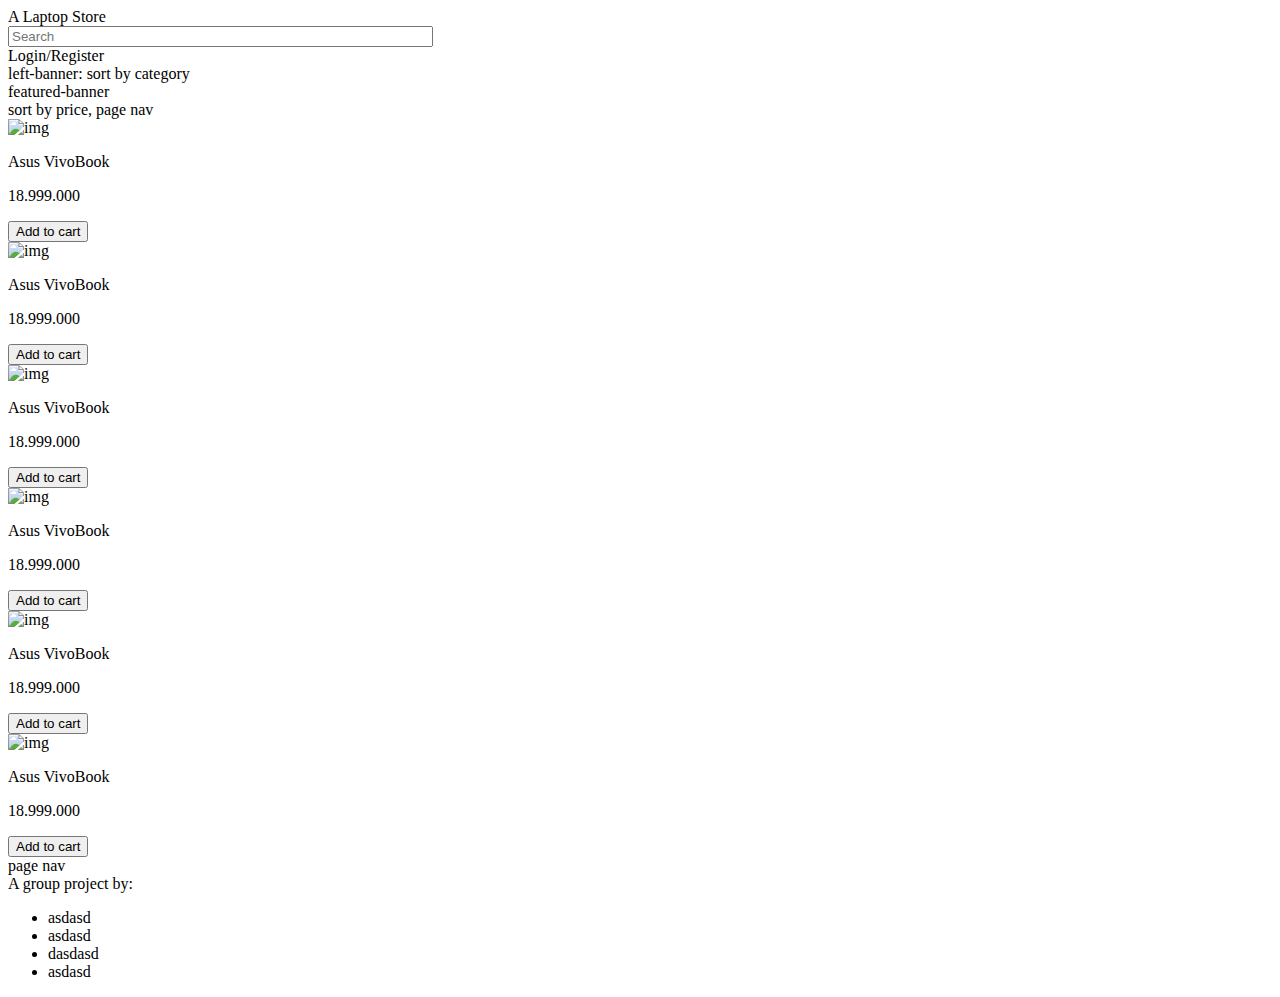
==== index.html @ 12aa13f1 "p-wip" ====
<html lang="en">
  <head>
    <meta charset="UTF-8" />
    <meta name="viewport" content="width=device-width, initial-scale=1.0" />
    <title>Project</title>
    <link rel="stylesheet" href="./CSS/mockup.css" />
    <link
      rel="stylesheet"
      href="https://use.fontawesome.com/releases/v5.15.1/css/all.css"
      integrity="sha384-vp86vTRFVJgpjF9jiIGPEEqYqlDwgyBgEF109VFjmqGmIY/Y4HV4d3Gp2irVfcrp"
      crossorigin="anonymous"
    />
    
  </head>
  <body>
    <div id="main-container">
      <header id="header">
        <div id="logo">
          <i class="fas fa-laptop-house"></i>
          <span id="store-name">A Laptop Store</span>
        </div>
        <div id="search">
          <input type="text" placeholder="Search" size="50" />
          <i class="fas fa-search"></i>
        </div>
        <div id="login-register">
          <div onclick="showLoginPage()">
            <span>Login</span><span>/</span><span>Register</span>
          </div>
        </div>
        <div><i class="fas fa-shopping-cart" onclick="showCart()"></i></div>
      </header>
      <section id="main-page">
        <div id="content-container">
          <div id="left-banner">left-banner: sort by category</div>
          <div id="products">
            <div id="featured-banner">featured-banner</div>
            <div id="product-list">
              <div id="product-list-top">sort by price, page nav</div>
              <div id="product-list-main">
                <div class="product-container">product</div>
                <div class="product-container">product</div>
                <div class="product-container">product</div>
                <div class="product-container">product</div>
                <div class="product-container">product</div>
                <div class="product-container">product</div>
                <div class="product-container">product</div>
                <div class="product-container">product</div>
              </div>
              <div id="product-list-bottom">page nav</div>
            </div>
          </div>
        </div>
        <div id="login-page" style="display: none">
          <div>
            <div><input id="login-id" type="text" placeholder="ID" /></div>
            <div>
              <input id="login-pw" type="password" placeholder="Password" />
            </div>
            <button id="login-btn">Login</button>
          </div>
          <div>
            <div><input id="reg-id" type="text" placeholder="New ID" /></div>
            <div>
              <input id="reg-pw" type="password" placeholder="New Password" />
            </div>
            <button id="reg-btn">Register</button>
          </div>
        </div>
        <div id="cart-page" style="display: none">
          <div>
            Cart
            <ul id="cart"></ul>
          </div>
          <div id="cart-total">Total:</div>
        </div>
        <div id="user-profile"></div>
        <div id="inventory-mngmt"></div>
      </section>
      <footer id="footer">
        <div id="footer-inner">
          A group project by:
          <ul>
            <li>asdasd</li>
            <li>asdasd</li>
            <li>dasdasd</li>
            <li>asdasd</li>
          </ul>
        </div>
      </footer>
    </div>
    <script src="./JS/data.js"></script>
    <script src="./JS/index.js"></script>
    <script src="./JS/render.js"></script>
  </body>
</html>
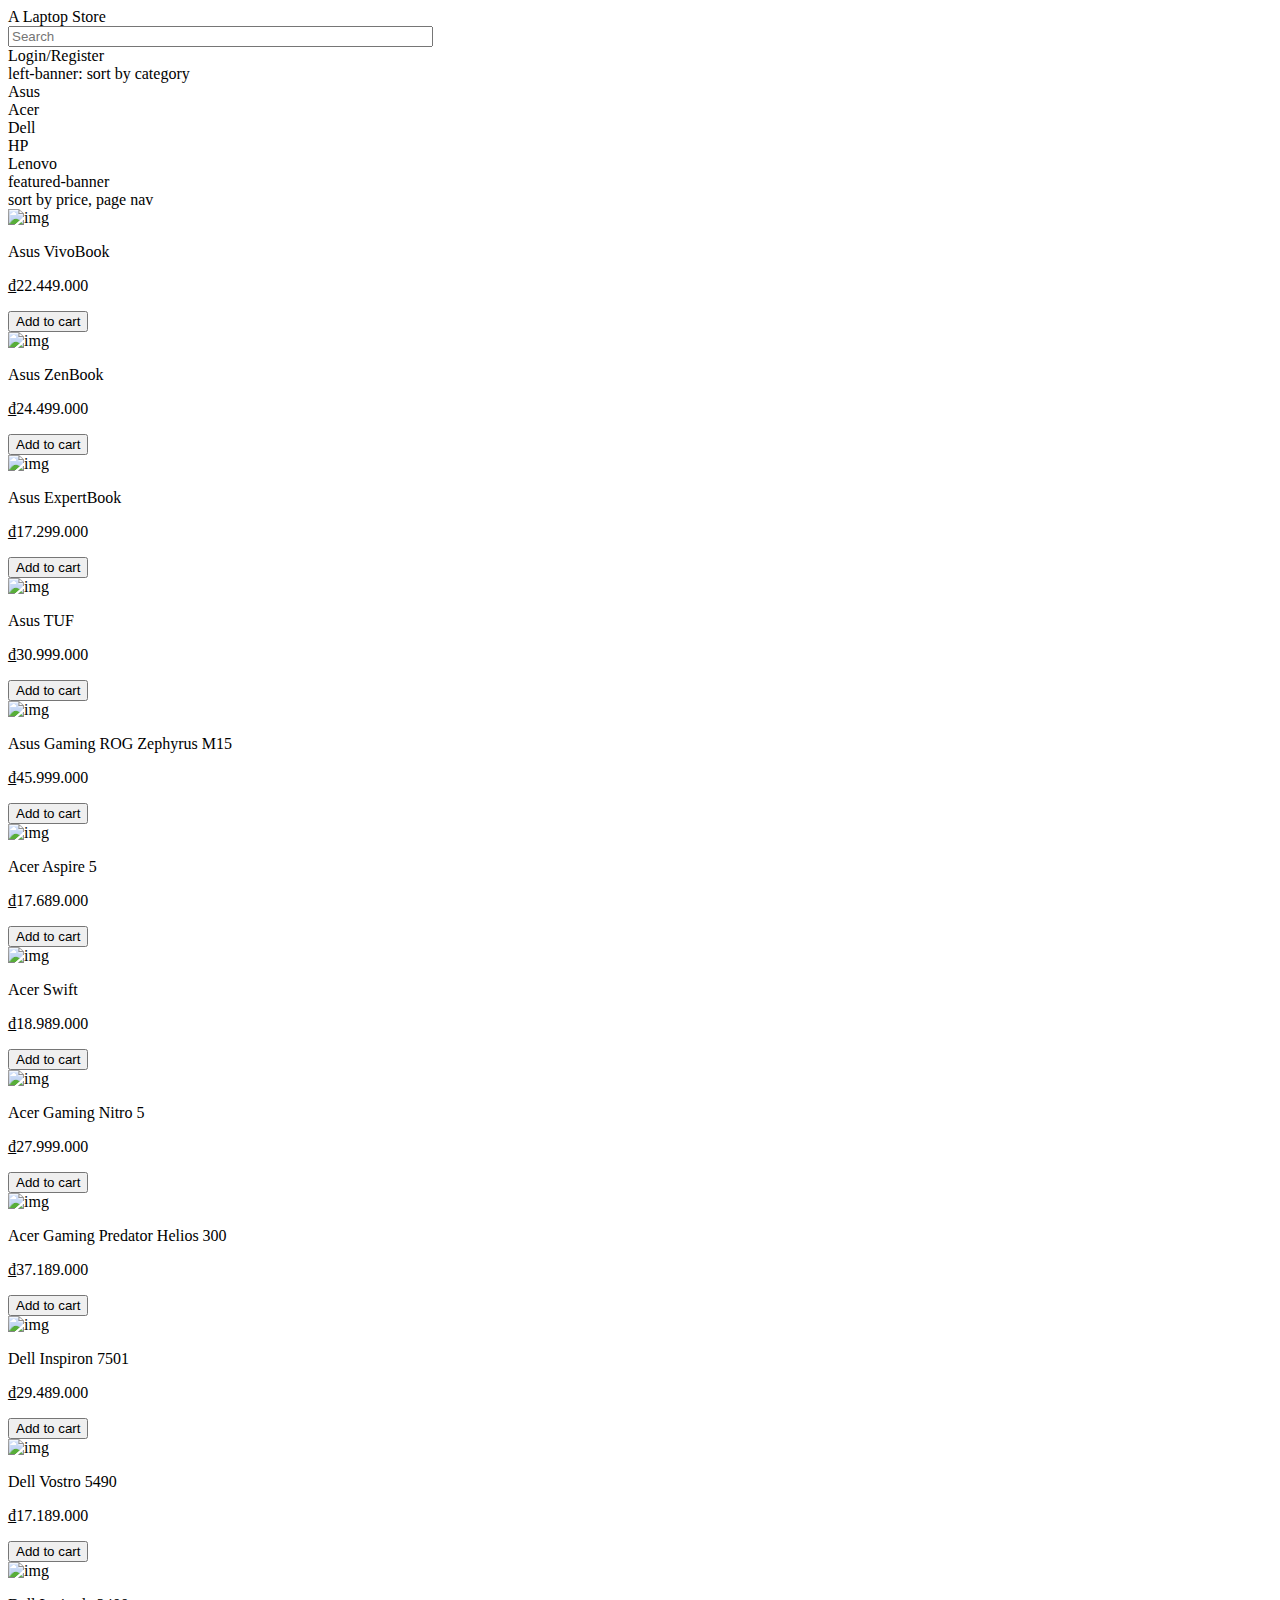
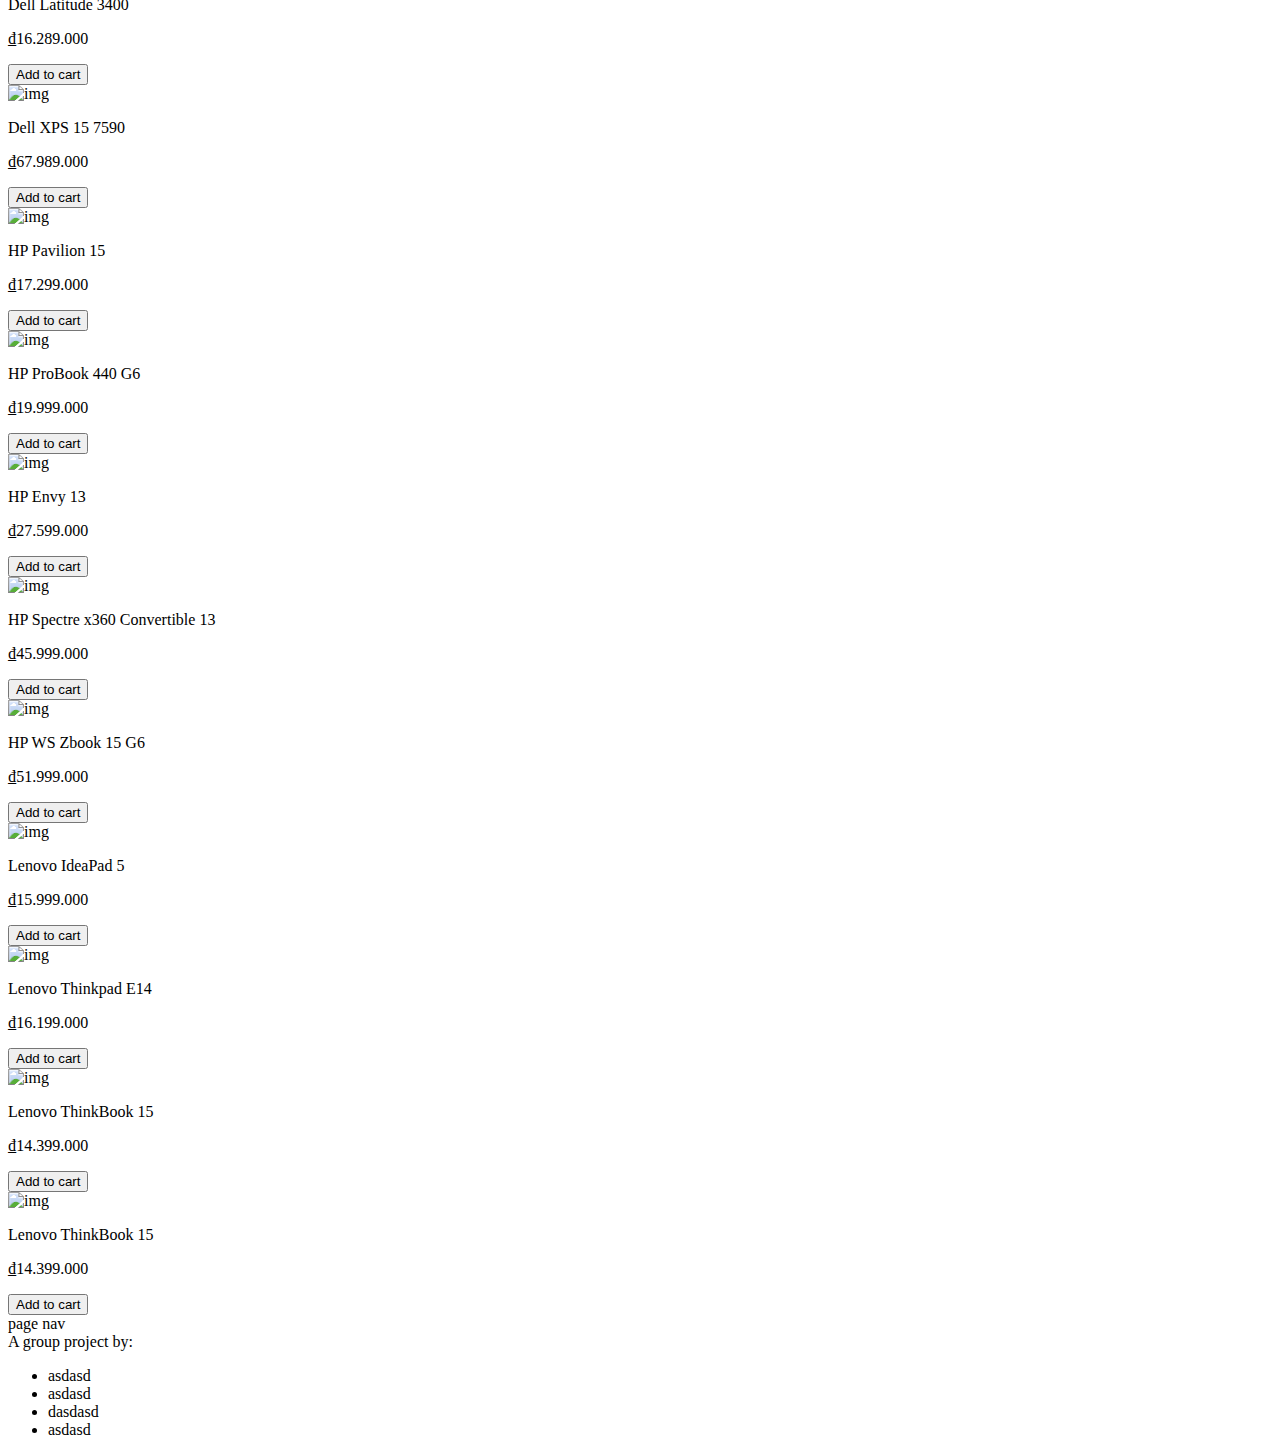
==== commit 3ccb50b9: "update" ====
--- a/index.html
+++ b/index.html
@@ -10,14 +10,13 @@
       integrity="sha384-vp86vTRFVJgpjF9jiIGPEEqYqlDwgyBgEF109VFjmqGmIY/Y4HV4d3Gp2irVfcrp"
       crossorigin="anonymous"
     />
-    
   </head>
   <body>
     <div id="main-container">
       <header id="header">
         <div id="logo">
           <i class="fas fa-laptop-house"></i>
-          <span id="store-name">A Laptop Store</span>
+          <span id="store-name" onclick="showMainPage()">A Laptop Store</span>
         </div>
         <div id="search">
           <input type="text" placeholder="Search" size="50" />
@@ -32,7 +31,13 @@
       </header>
       <section id="main-page">
         <div id="content-container">
-          <div id="left-banner">left-banner: sort by category</div>
+          <div id="left-banner">left-banner: sort by category
+            <div class="product-brand" name="Asus">Asus</div>
+            <div class="product-brand" name="Acer">Acer</div>
+            <div class="product-brand" name="Dell">Dell</div>
+            <div class="product-brand" name="HP">HP</div>
+            <div class="product-brand" name="Lenovo">Lenovo</div>
+          </div>
           <div id="products">
             <div id="featured-banner">featured-banner</div>
             <div id="product-list">
@@ -52,14 +57,14 @@
           </div>
         </div>
         <div id="login-page" style="display: none">
-          <div>
+          <div> Login
             <div><input id="login-id" type="text" placeholder="ID" /></div>
             <div>
               <input id="login-pw" type="password" placeholder="Password" />
             </div>
             <button id="login-btn">Login</button>
           </div>
-          <div>
+          <div> Register
             <div><input id="reg-id" type="text" placeholder="New ID" /></div>
             <div>
               <input id="reg-pw" type="password" placeholder="New Password" />
@@ -90,7 +95,7 @@
       </footer>
     </div>
     <script src="./JS/data.js"></script>
+    <script src="./JS/render.js"></script>
     <script src="./JS/index.js"></script>
-    <script src="./JS/render.js"></script>
-  </body>
+      </body>
 </html>
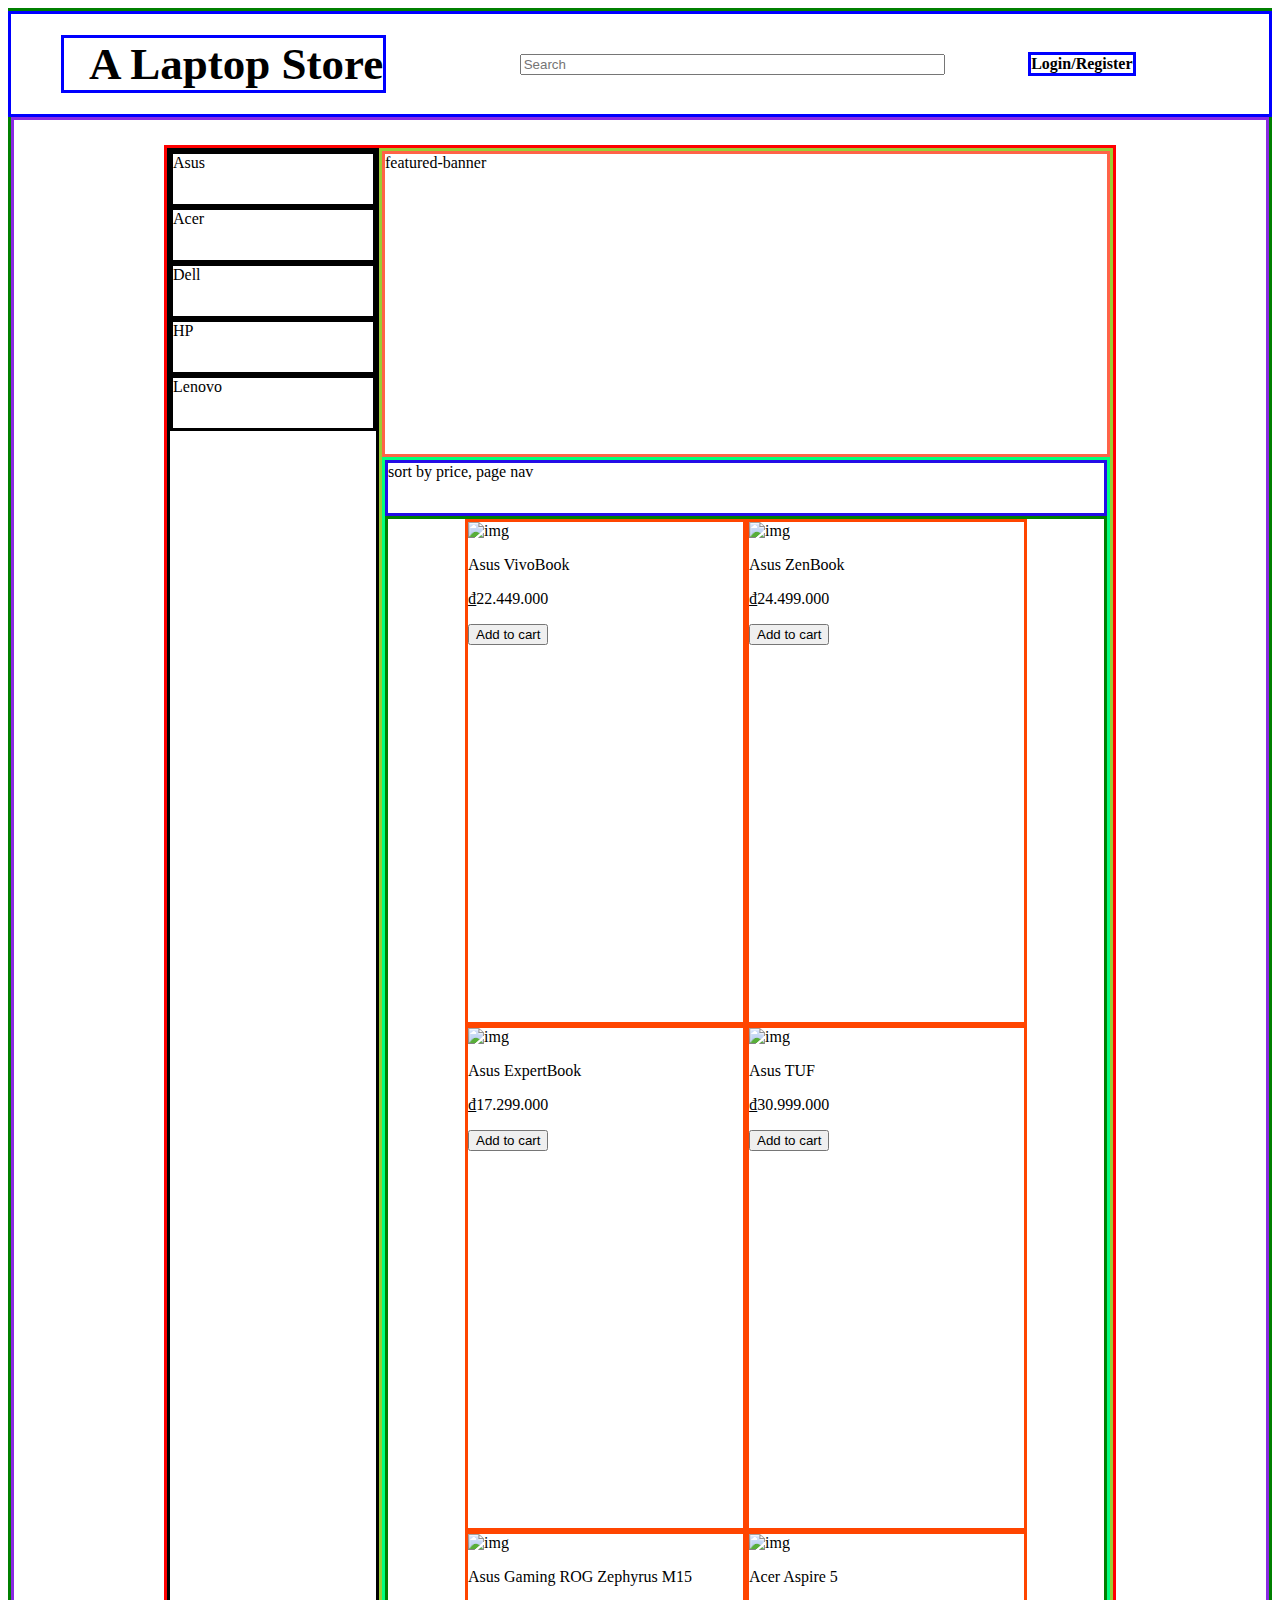
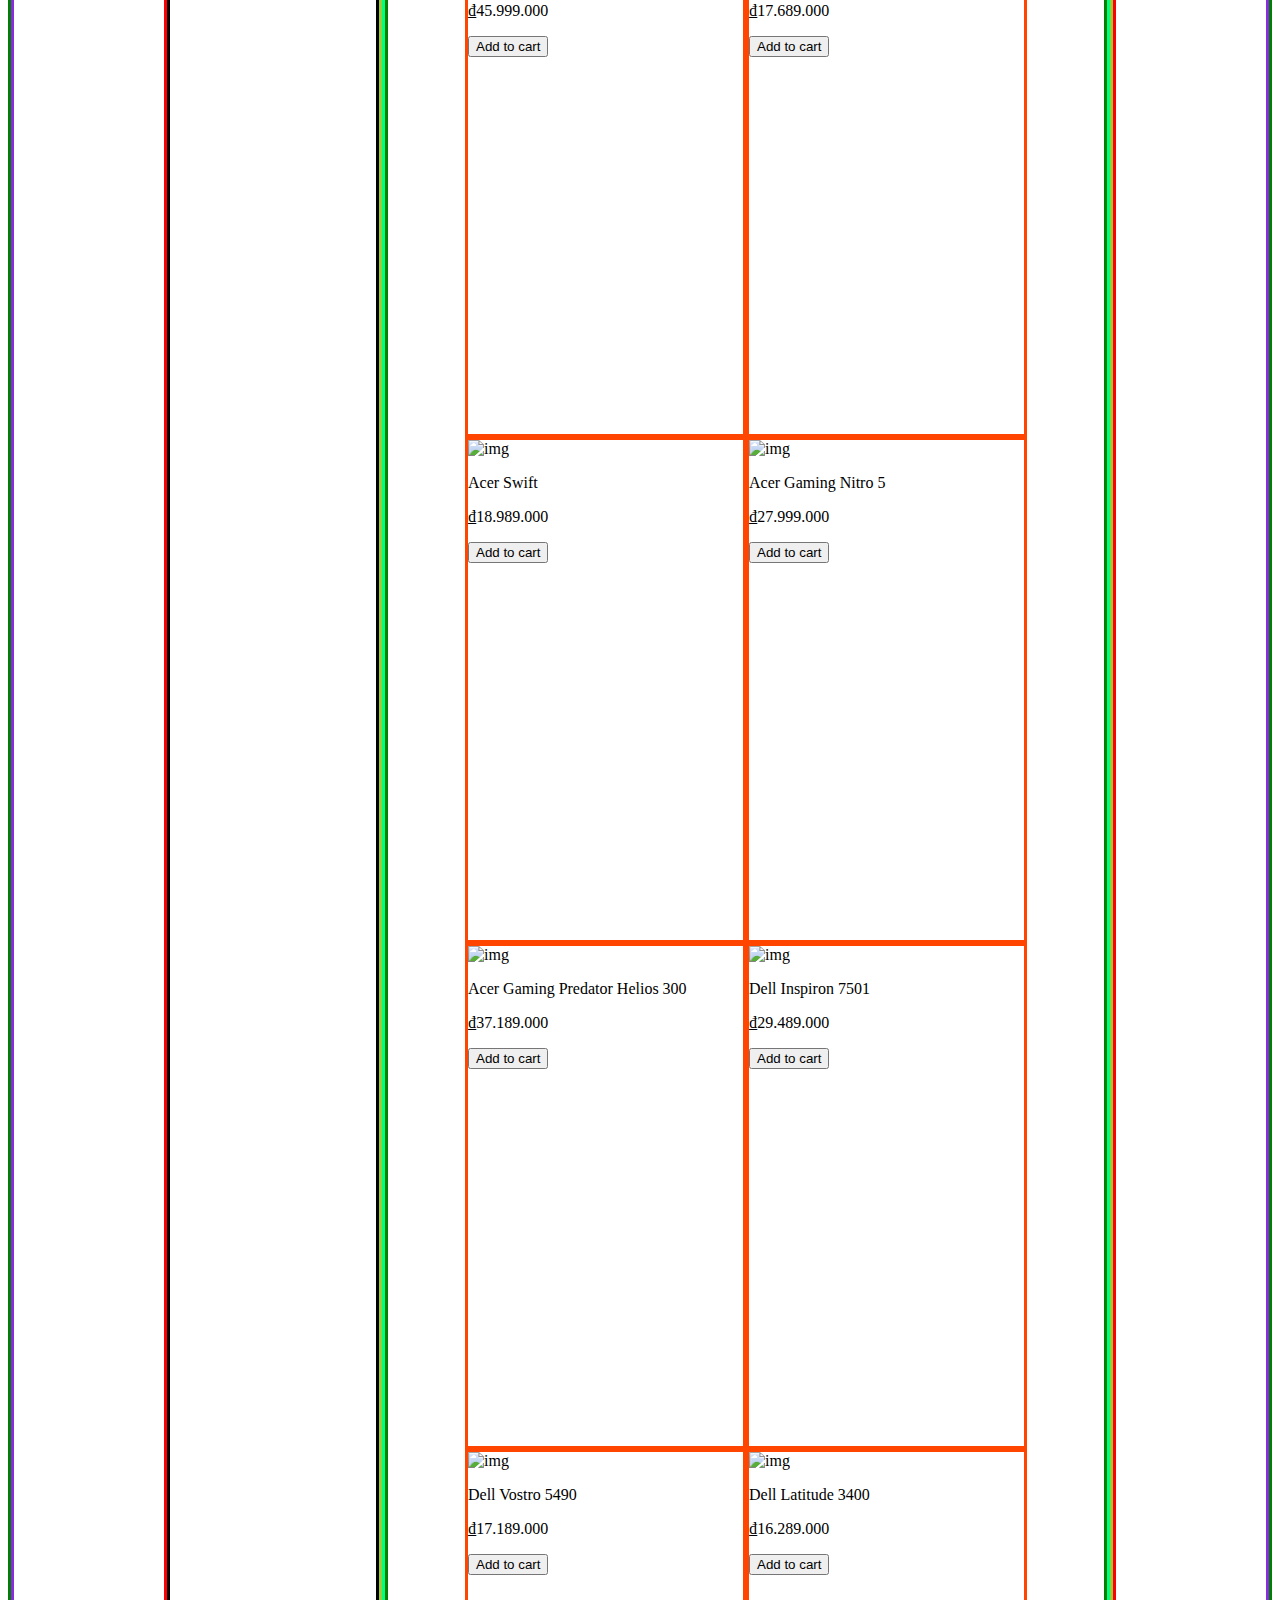
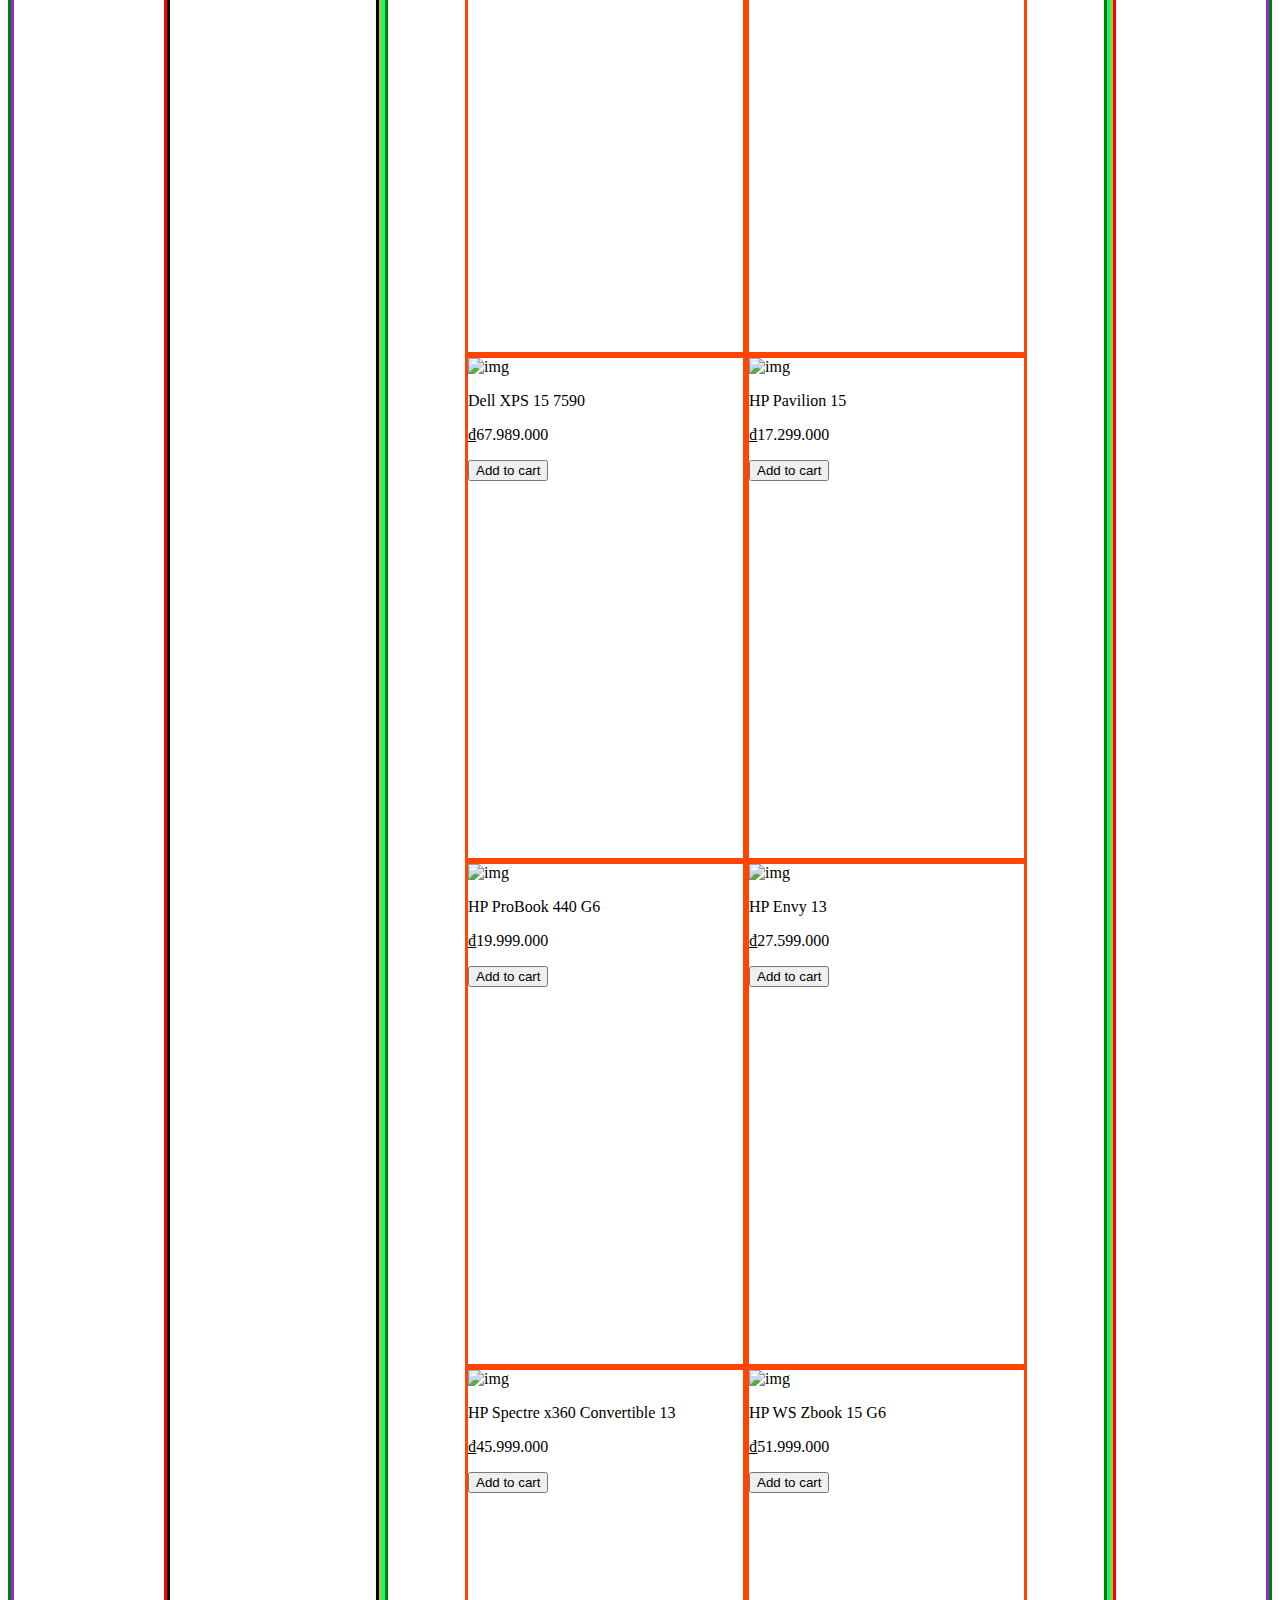
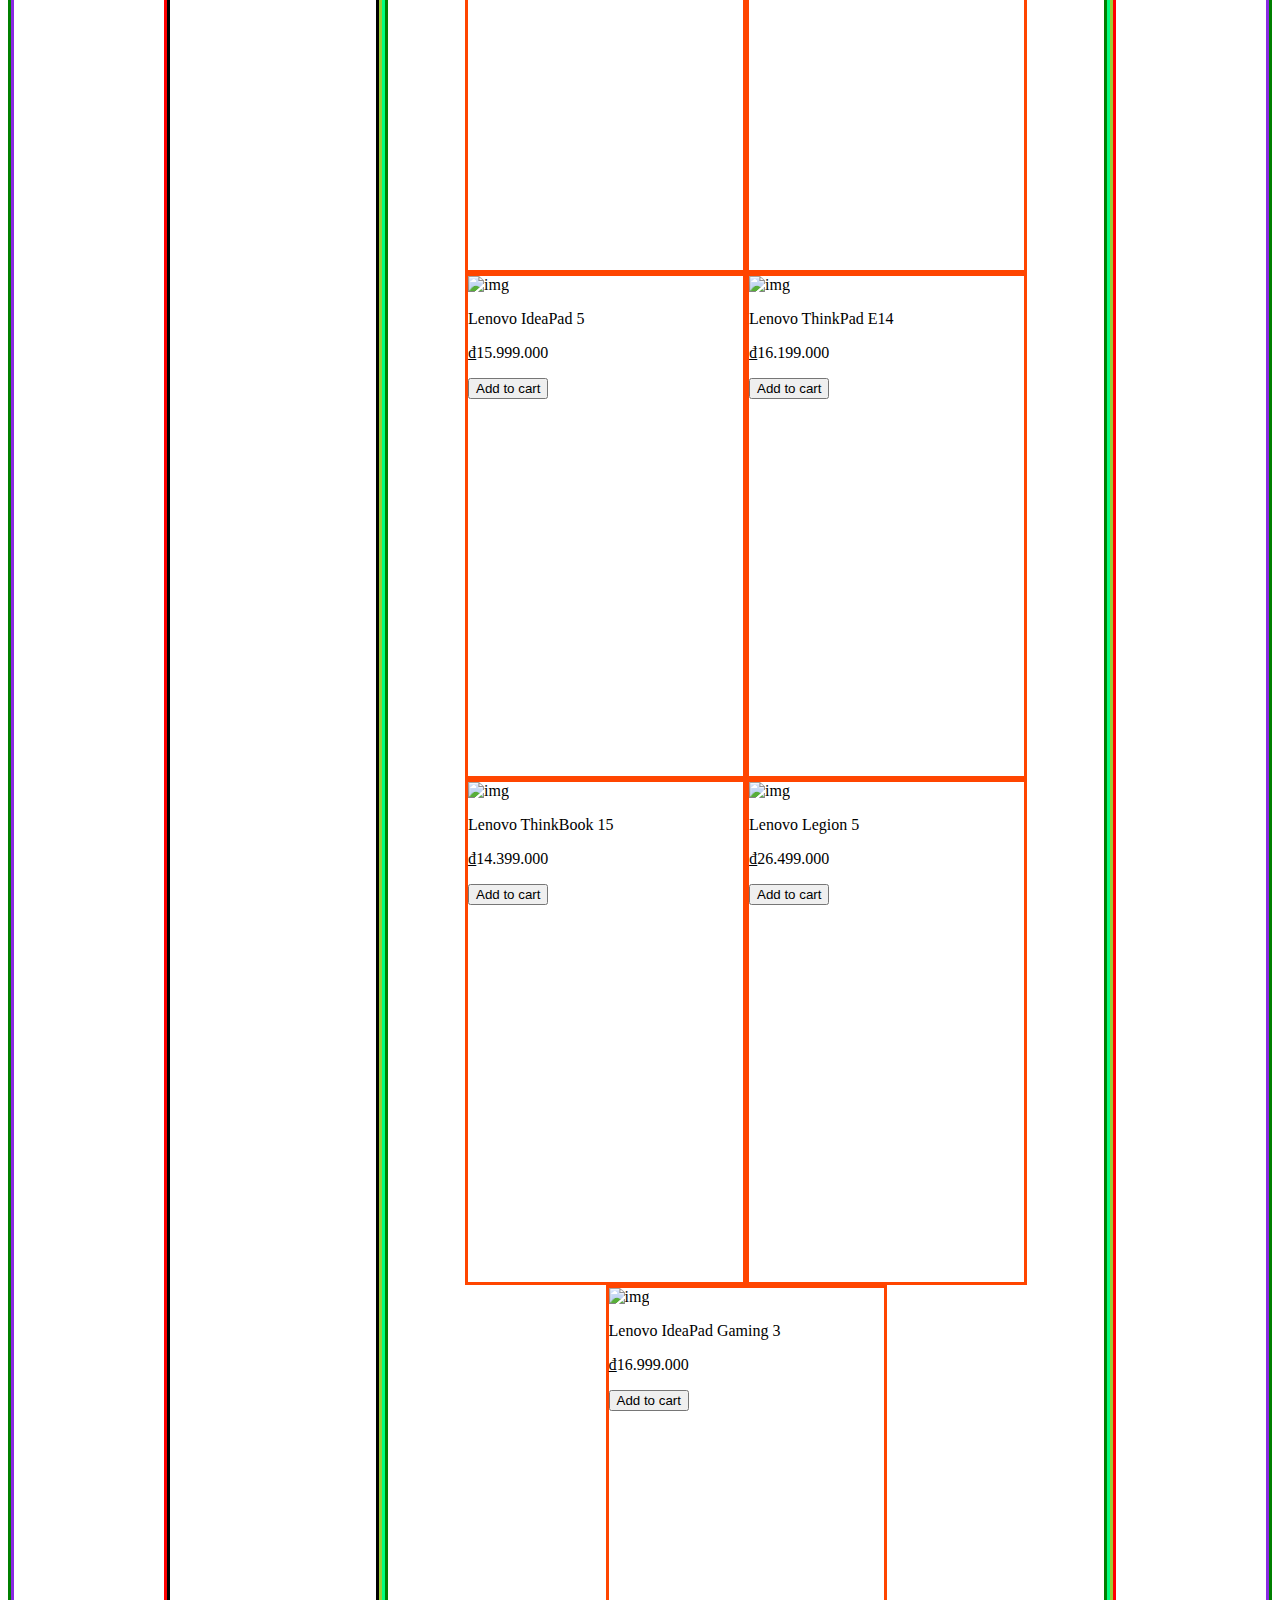
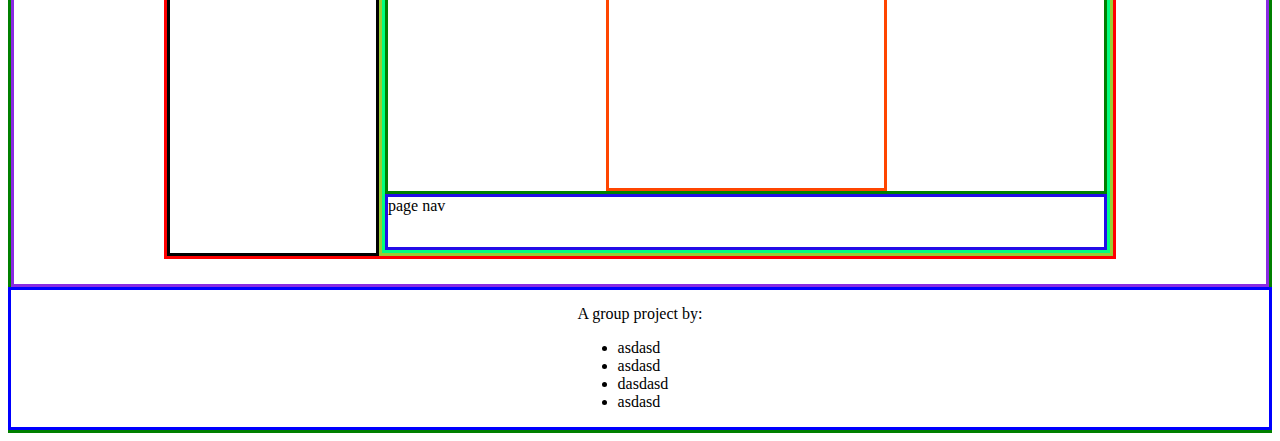
==== commit 4494de69: "p-wip" ====
--- a/index.html
+++ b/index.html
@@ -31,7 +31,7 @@
       </header>
       <section id="main-page">
         <div id="content-container">
-          <div id="left-banner">left-banner: sort by category
+          <div id="left-banner">
             <div class="product-brand" name="Asus">Asus</div>
             <div class="product-brand" name="Acer">Acer</div>
             <div class="product-brand" name="Dell">Dell</div>
@@ -57,14 +57,16 @@
           </div>
         </div>
         <div id="login-page" style="display: none">
-          <div> Login
+          <div>
+            Login
             <div><input id="login-id" type="text" placeholder="ID" /></div>
             <div>
               <input id="login-pw" type="password" placeholder="Password" />
             </div>
             <button id="login-btn">Login</button>
           </div>
-          <div> Register
+          <div>
+            Register
             <div><input id="reg-id" type="text" placeholder="New ID" /></div>
             <div>
               <input id="reg-pw" type="password" placeholder="New Password" />
@@ -79,7 +81,50 @@
           </div>
           <div id="cart-total">Total:</div>
         </div>
-        <div id="user-profile"></div>
+        <div id="user-profile" style="display: none">
+          <div id="user-profile-inner">
+            <div style="margin-bottom: 15px">Info</div>
+            <div>
+              <span class="user-profile-div">Name: </span
+              ><span class="user-info-div">(not set)</span>
+            </div>
+            <div>
+              <span class="user-profile-div">DoB: </span
+              ><span class="user-info-div">(not set)</span>
+            </div>
+            <div>
+              <span class="user-profile-div">Address: </span
+              ><span class="user-info-div">(not set)</span>
+            </div>
+            <div id="change-btn-div">
+              <button class="user-profile-btn" onclick="changeUserInfo()">
+                Change
+              </button>
+            </div>
+          </div>
+          <div id="password-change-inner">
+            <div style="margin-bottom: 15px">Change password</div>
+            <span class="password-change-div">Current password: </span>
+            <input
+              id="current-password-input"
+              class="password-input"
+              type="password"
+            />
+            <span class="password-change-div">New password: </span>
+            <input
+              id="new-password-input"
+              class="password-input"
+              type="password"
+            />
+            <button
+              id="save-password-btn"
+              class="user-profile-btn"
+              onclick="changePassword()"
+            >
+              Save
+            </button>
+          </div>
+        </div>
         <div id="inventory-mngmt"></div>
       </section>
       <footer id="footer">
@@ -97,5 +142,5 @@
     <script src="./JS/data.js"></script>
     <script src="./JS/render.js"></script>
     <script src="./JS/index.js"></script>
-      </body>
+  </body>
 </html>
--- a/CSS/mockup.css
+++ b/CSS/mockup.css
@@ -0,0 +1,167 @@
+#main-container {
+  display: flex;
+  flex-direction: column;
+  border: solid green;
+  align-items: center;
+}
+
+#header {
+  display: flex;
+  width: 100%;
+  height: 100px;
+  border: solid blue;
+  justify-content: space-between;
+  align-items: center;
+}
+
+#logo {
+  display: flex;
+  border: solid blue;
+  margin-left: 50px;
+  align-items: center;
+  justify-content: center;
+}
+
+.fa-laptop-house {
+  font-size: 50px;
+}
+
+.fa-shopping-cart {
+  font-size: 25px;
+  margin-right: 50px;
+
+}
+
+#store-name {
+  font-size: 45px;
+  font-weight: bold;
+  margin-left: 25px;
+}
+
+#search {
+  align-self: center;
+  margin-left: 50px;
+}
+
+#login-register {
+  display: flex;
+  border: solid blue;
+
+  align-items: center;
+  font-weight: bold;
+}
+
+#footer {
+  display: flex;
+  width: 100%;
+  border: solid blue;
+  justify-content: center;
+}
+
+#footer-inner {
+  display: flex;
+  flex-direction: column;
+  margin-top: 15px;
+}
+#main-page {
+  display: flex;
+  border: blueviolet solid;
+}
+
+#content-container {
+  display: flex;
+  border: red solid;
+  margin: 25px 150px;
+  justify-content: center;
+}
+
+#left-banner {
+  display: flex;
+  flex-direction: column;
+  border: solid black;
+}
+
+#products {
+  flex-direction: column;
+  border: yellowgreen solid;
+}
+
+#featured-banner {
+  height: 300px; /* temp */
+  align-self: center;
+  border: tomato solid;
+}
+
+#product-list {
+  display: flex;
+  flex-direction: column;
+  max-width: 1200px;
+  align-self: center;
+  border: springgreen solid;
+}
+
+#product-list-top,
+#product-list-bottom {
+  border: rgb(35, 13, 231) solid;
+  height: 50px;
+}
+
+#product-list-main {
+  display: flex;
+  flex-wrap: wrap;
+  border: solid green;
+  justify-content: center;
+}
+
+.product-container {
+  min-width: 275px;
+  height: 500px;
+  border: solid orangered;
+}
+
+#login-page {
+  display: flex;
+  height: 500px;
+  min-width: 500px;
+  align-items: center;
+  justify-content: space-between;
+}
+
+#cart-page {
+  display: flex;
+  flex-direction: column;
+}
+
+.product-brand {
+  border: black solid;
+  height: 50px;
+  width: 200px;
+}
+
+#user-profile {
+  display: flex;
+  height: 500px;
+  min-width: 500px;
+  align-items: center;
+  justify-content: space-between;
+}
+
+.user-profile-div {
+  display: inline-block;
+  width: 75px;
+}
+
+.password-change-div {
+  display: inline-block;
+  width: 120px;
+}
+
+#user-profile-inner, #password-change-inner {
+  width: 300px;
+  height: 200px;
+  padding-top: 50px;
+}
+
+.user-profile-btn {
+  margin-top: 10px;
+}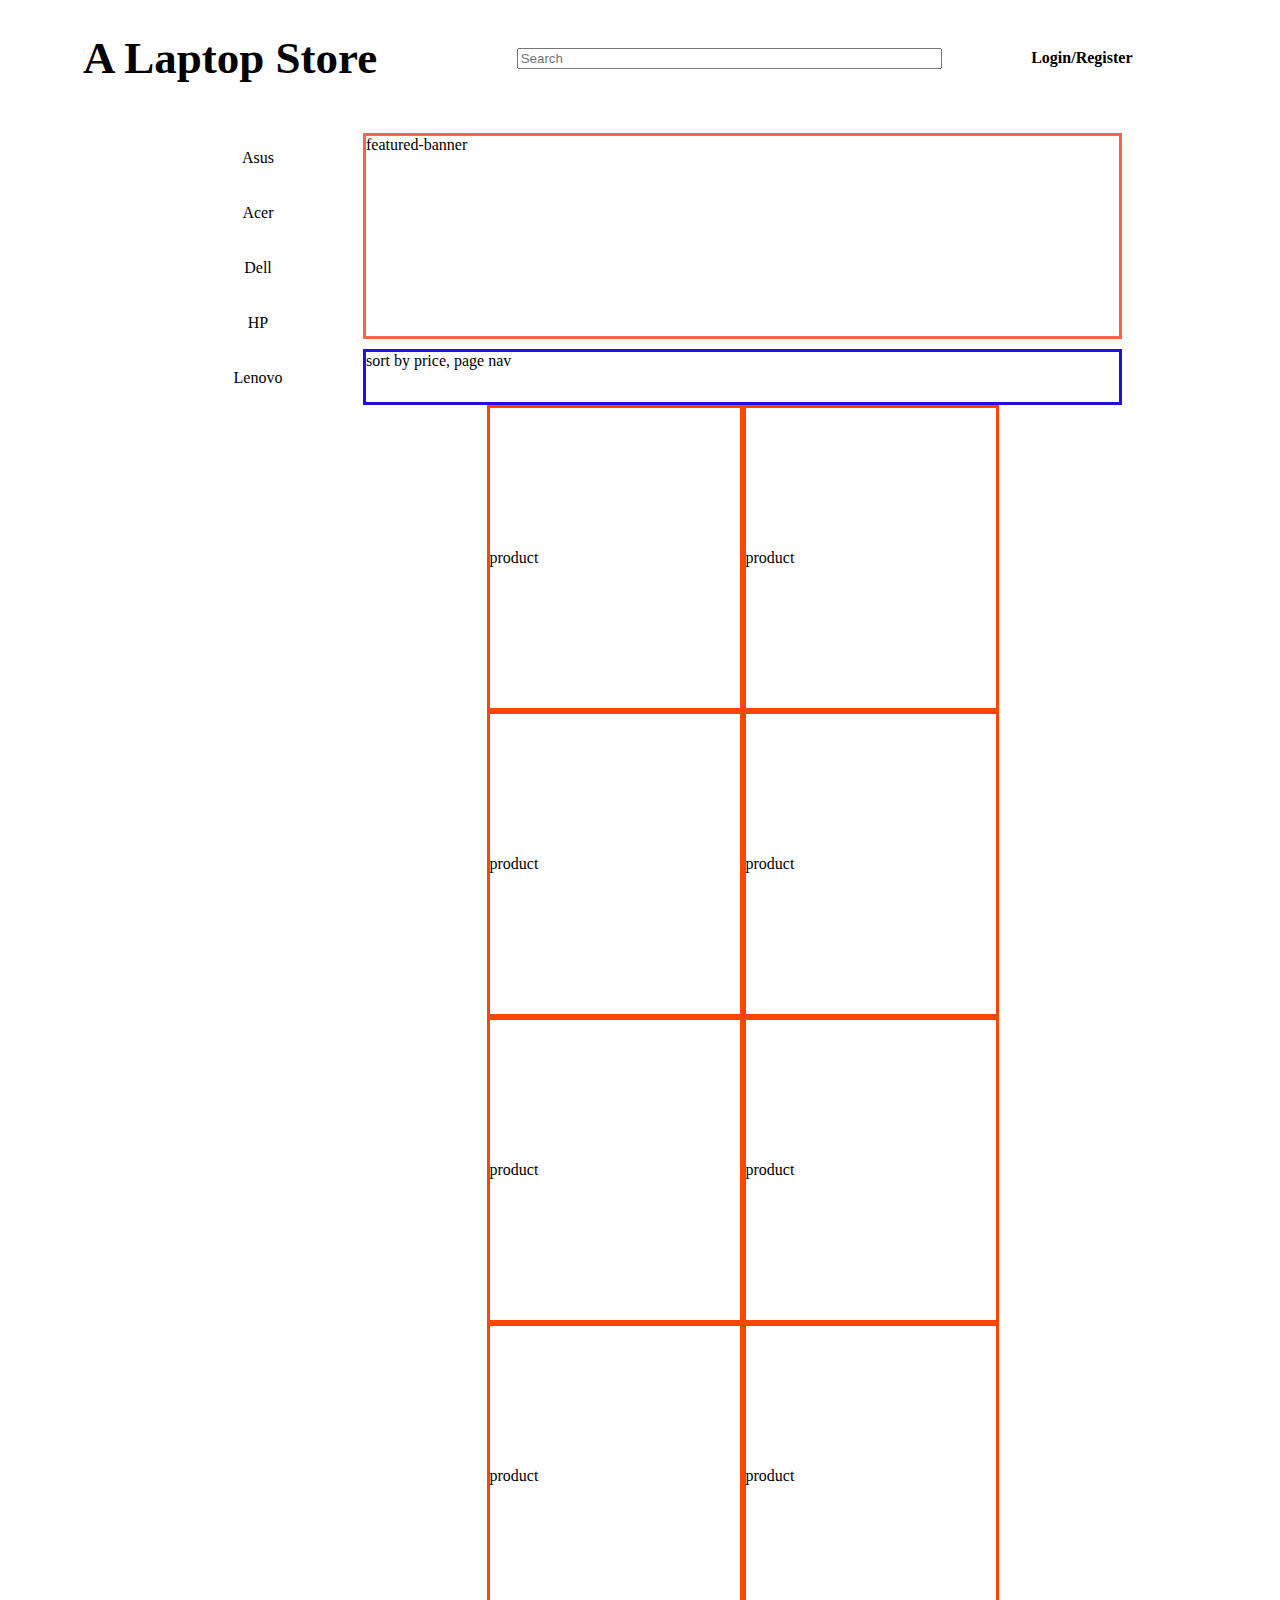
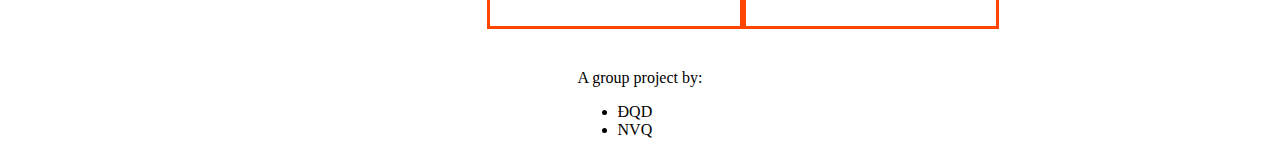
==== commit 8b9fe1ff: "Merge branch 'main' of https://github.com/hihi-haha-hoho/C4EJS95-Project-Team-2 into main" ====
--- a/index.html
+++ b/index.html
@@ -3,13 +3,14 @@
     <meta charset="UTF-8" />
     <meta name="viewport" content="width=device-width, initial-scale=1.0" />
     <title>Project</title>
-    <link rel="stylesheet" href="./CSS/mockup.css" />
+    <link rel="stylesheet" href="./CSS/display.css" />
     <link
       rel="stylesheet"
       href="https://use.fontawesome.com/releases/v5.15.1/css/all.css"
       integrity="sha384-vp86vTRFVJgpjF9jiIGPEEqYqlDwgyBgEF109VFjmqGmIY/Y4HV4d3Gp2irVfcrp"
       crossorigin="anonymous"
     />
+    <link rel="stylesheet" href="./CSS/style.css" />
   </head>
   <body>
     <div id="main-container">
@@ -19,7 +20,7 @@
           <span id="store-name" onclick="showMainPage()">A Laptop Store</span>
         </div>
         <div id="search">
-          <input type="text" placeholder="Search" size="50" />
+          <input id="search-input" type="text" placeholder="Search" size="50" />
           <i class="fas fa-search"></i>
         </div>
         <div id="login-register">
@@ -32,11 +33,13 @@
       <section id="main-page">
         <div id="content-container">
           <div id="left-banner">
-            <div class="product-brand" name="Asus">Asus</div>
-            <div class="product-brand" name="Acer">Acer</div>
-            <div class="product-brand" name="Dell">Dell</div>
-            <div class="product-brand" name="HP">HP</div>
-            <div class="product-brand" name="Lenovo">Lenovo</div>
+            <div id="left-banner-inner">
+              <div class="product-brand" name="Asus">Asus</div>
+              <div class="product-brand" name="Acer">Acer</div>
+              <div class="product-brand" name="Dell">Dell</div>
+              <div class="product-brand" name="HP">HP</div>
+              <div class="product-brand" name="Lenovo">Lenovo</div>
+            </div>
           </div>
           <div id="products">
             <div id="featured-banner">featured-banner</div>
@@ -52,7 +55,6 @@
                 <div class="product-container">product</div>
                 <div class="product-container">product</div>
               </div>
-              <div id="product-list-bottom">page nav</div>
             </div>
           </div>
         </div>
@@ -75,8 +77,8 @@
           </div>
         </div>
         <div id="cart-page" style="display: none">
+          <div>Cart</div>
           <div>
-            Cart
             <ul id="cart"></ul>
           </div>
           <div id="cart-total">Total:</div>
@@ -125,16 +127,24 @@
             </button>
           </div>
         </div>
-        <div id="inventory-mngmt"></div>
+        <div id="admin-tools" style="display: none">
+          <div>
+            <button onclick="showManager()">Inventory Manager</button>
+          </div>
+          <div>
+            <button onclick="showUserViewer()">User Manager</button>
+          </div>
+        </div>
+        <div id="inventory-mngmt" style="display: none"></div>
+        <div id="user-mnmgt" style="display: none"></div>
+        <div id="detail-page"></div>
       </section>
       <footer id="footer">
         <div id="footer-inner">
           A group project by:
           <ul>
-            <li>asdasd</li>
-            <li>asdasd</li>
-            <li>dasdasd</li>
-            <li>asdasd</li>
+            <li>ĐQD</li>
+            <li>NVQ</li>
           </ul>
         </div>
       </footer>
@@ -142,5 +152,6 @@
     <script src="./JS/data.js"></script>
     <script src="./JS/render.js"></script>
     <script src="./JS/index.js"></script>
+    <script src="./JS/view_detail_product.js"></script>
   </body>
 </html>
--- a/CSS/display.css
+++ b/CSS/display.css
@@ -0,0 +1,188 @@
+#main-container {
+  display: flex;
+  flex-direction: column;
+  align-items: center;
+}
+
+#header {
+  display: flex;
+  width: 100%;
+  height: 100px;
+  justify-content: space-between;
+  align-items: center;
+}
+
+#logo {
+  display: flex;
+  margin-left: 50px;
+  align-items: center;
+  justify-content: center;
+}
+
+.fa-laptop-house {
+  font-size: 50px;
+}
+
+.fa-shopping-cart {
+  font-size: 25px;
+  margin-right: 50px;
+}
+
+#store-name {
+  font-size: 45px;
+  font-weight: bold;
+  margin-left: 25px;
+}
+
+#search {
+  align-self: center;
+  margin-left: 50px;
+}
+
+#login-register {
+  display: flex;
+  align-items: center;
+  font-weight: bold;
+}
+
+#footer {
+  display: flex;
+  width: 100%;
+  justify-content: center;
+}
+
+#footer-inner {
+  display: flex;
+  flex-direction: column;
+  margin-top: 15px;
+}
+#main-page {
+  display: flex;
+}
+
+#content-container {
+  display: flex;
+  margin: 25px 150px;
+  justify-content: center;
+}
+
+#left-banner {
+  display: flex;
+  flex-direction: column;
+  padding-right: 5px;
+}
+
+#products {
+  flex-direction: column;
+}
+
+#featured-banner {
+  height: 200px; /* temp */
+  align-self: center;
+  border: tomato solid;
+}
+
+#product-list {
+  display: flex;
+  flex-direction: column;
+  max-width: 1200px;
+  align-self: center;
+  padding-top: 10px;
+}
+
+#product-list-top,
+#product-list-bottom {
+  border: rgb(35, 13, 231) solid;
+  height: 50px;
+}
+
+#product-list-main {
+  display: flex;
+  flex-wrap: wrap;
+  justify-content: center;
+}
+
+.product-container {
+  display: flex;
+  flex-direction: column;
+  justify-content: space-evenly;
+  min-width: 250px;
+  height: 300px;
+  border: solid orangered;
+}
+
+.product-btn-container {
+  display: flex;
+  justify-content: space-evenly;
+  margin-top: 20px;
+}
+
+.price-product {
+  font-size: x-large;
+  font-weight: bolder;
+}
+
+#login-page {
+  display: flex;
+  height: 500px;
+  min-width: 500px;
+  align-items: center;
+  justify-content: space-between;
+}
+
+#cart-page {
+  display: flex;
+  flex-direction: column;
+  height: 500px;
+  min-width: 500px;
+  justify-content: center;
+  align-items: center;
+}
+
+.product-brand {
+  height: 50px;
+  width: 200px;
+  display: flex;
+  align-items: center;
+  justify-content: center;
+  margin-bottom: 5px;
+}
+
+#user-profile {
+  display: flex;
+  height: 500px;
+  min-width: 500px;
+  align-items: center;
+  justify-content: space-between;
+}
+
+.user-profile-div {
+  display: inline-block;
+  width: 75px;
+}
+
+.password-change-div {
+  display: inline-block;
+  width: 120px;
+}
+
+#user-profile-inner,
+#password-change-inner {
+  width: 300px;
+  height: 200px;
+  padding-top: 50px;
+}
+
+.user-profile-btn {
+  margin-top: 10px;
+}
+
+#cart-total {
+  font-weight: bold;
+  font-size: x-large;
+}
+
+.cart-item-inner {
+  display: inline-block;
+  width: 300px;
+}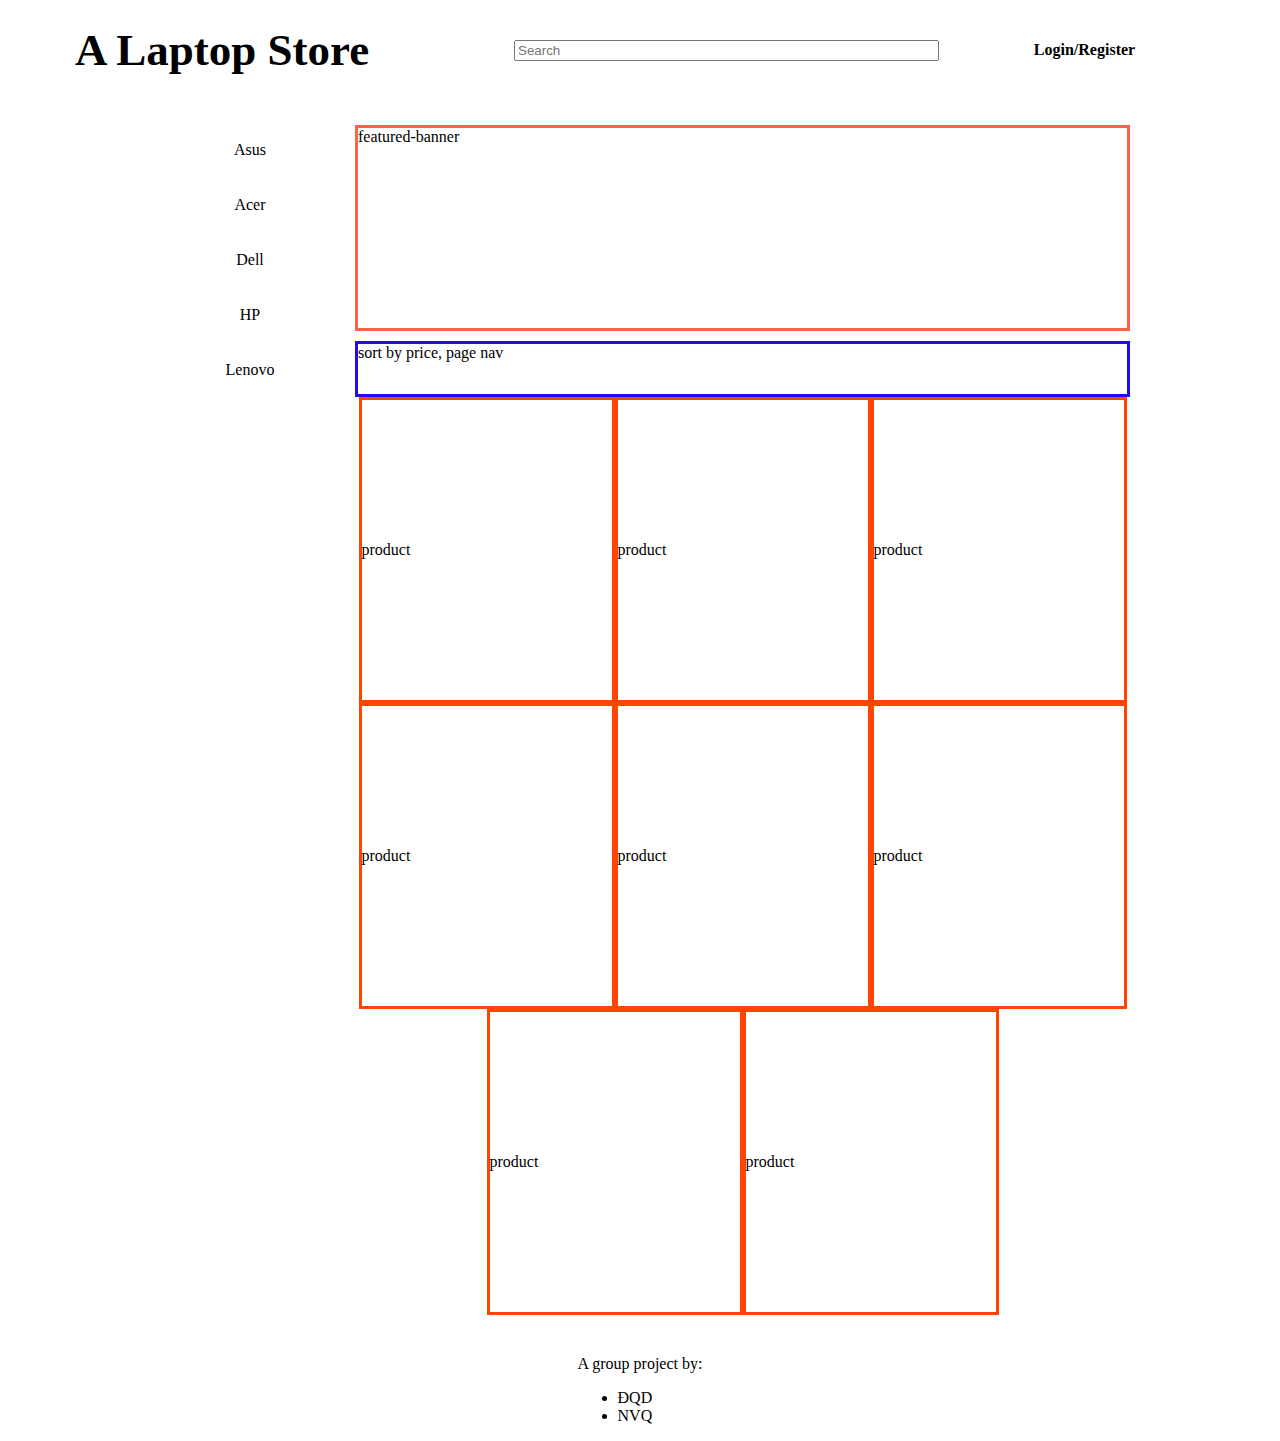
==== commit c0509d7e: "wip" ====
--- a/index.html
+++ b/index.html
@@ -12,7 +12,7 @@
     />
     <link rel="stylesheet" href="./CSS/style.css" />
   </head>
-  <body>
+  <body style="margin: 0;">
     <div id="main-container">
       <header id="header">
         <div id="logo">
--- a/CSS/display.css
+++ b/CSS/display.css
@@ -2,6 +2,10 @@
   display: flex;
   flex-direction: column;
   align-items: center;
+}
+
+body {
+margin: 0;
 }
 
 #header {
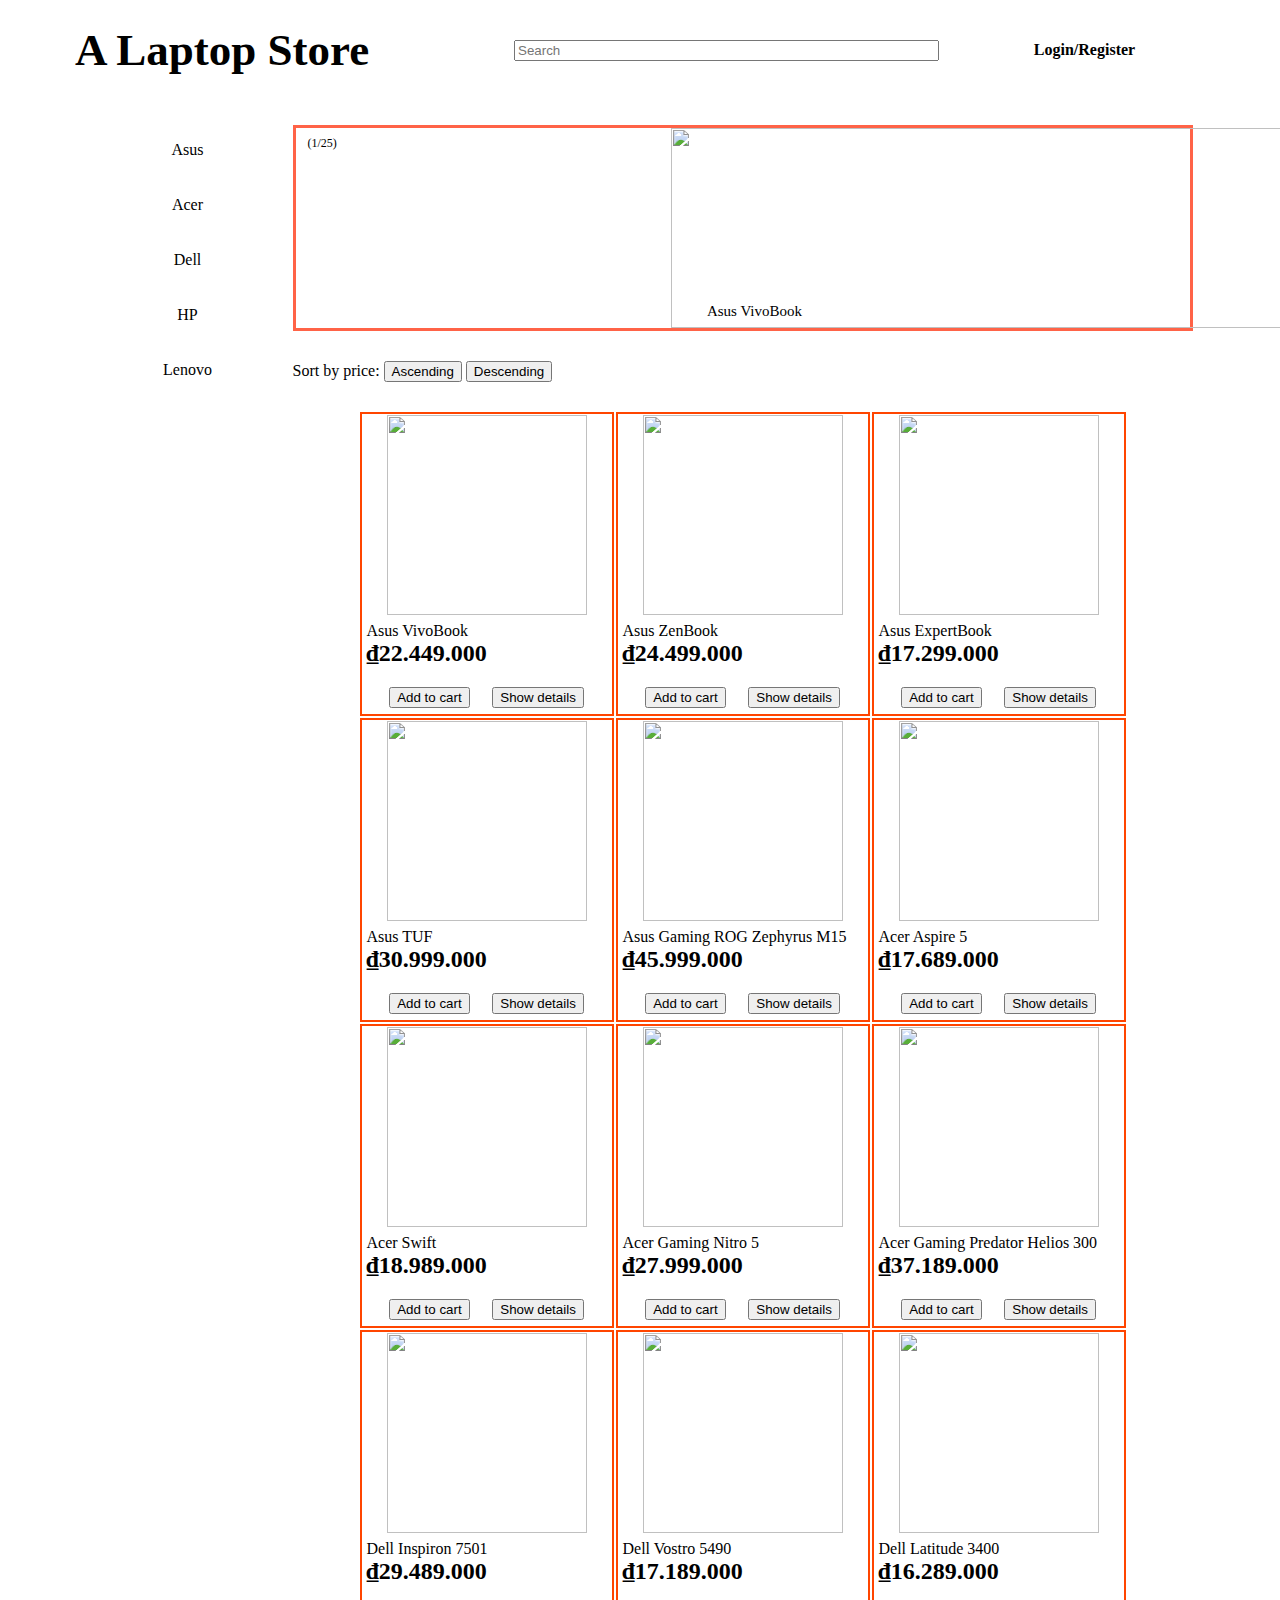
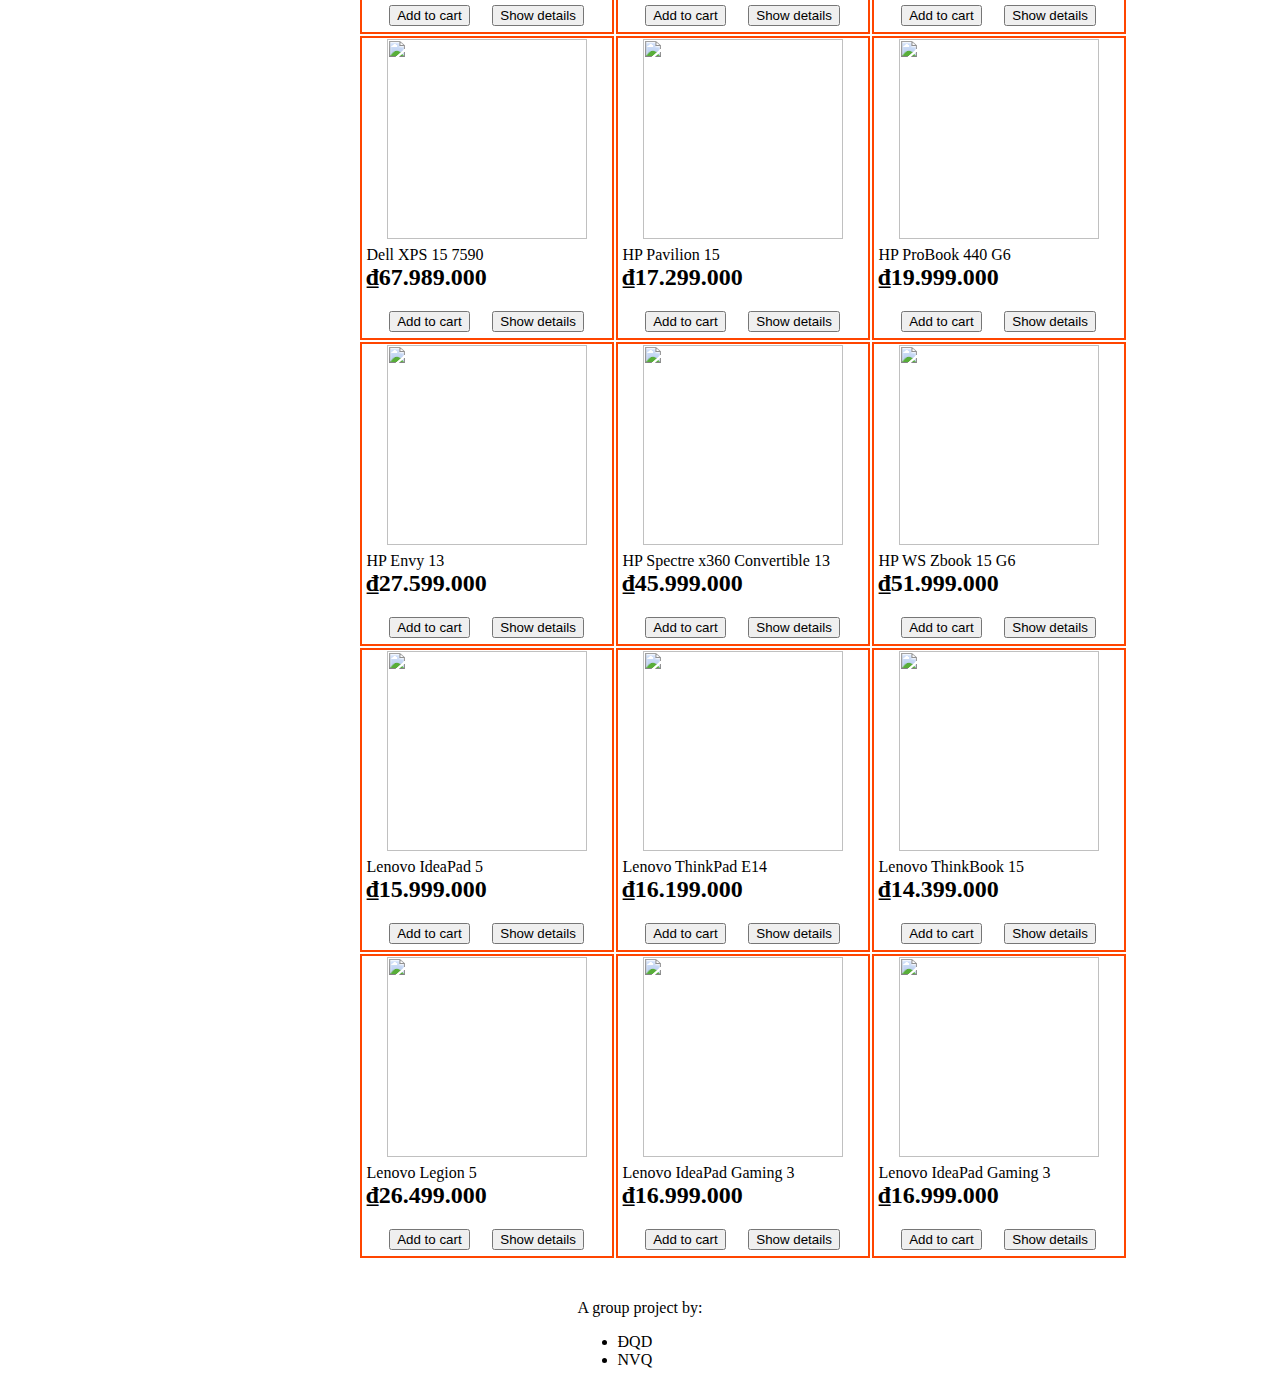
==== commit d89ddb36: "sort-price" ====
--- a/index.html
+++ b/index.html
@@ -12,39 +12,45 @@
     />
     <link rel="stylesheet" href="./CSS/style.css" />
   </head>
-  <body style="margin: 0;">
+  <body style="margin: 0">
     <div id="main-container">
       <header id="header">
-        <div id="logo">
-          <i class="fas fa-laptop-house"></i>
-          <span id="store-name" onclick="showMainPage()">A Laptop Store</span>
+        <div id="logo" onclick="showMainPage()">
+          <i class="fas fa-laptop-house link"></i>
+          <span id="store-name" class="link">A Laptop Store</span>
         </div>
         <div id="search">
           <input id="search-input" type="text" placeholder="Search" size="50" />
           <i class="fas fa-search"></i>
         </div>
-        <div id="login-register">
+        <div id="login-register" class="link">
           <div onclick="showLoginPage()">
             <span>Login</span><span>/</span><span>Register</span>
           </div>
         </div>
-        <div><i class="fas fa-shopping-cart" onclick="showCart()"></i></div>
+        <div>
+          <i
+            id="cart-icon"
+            class="fas fa-shopping-cart link"
+            onclick="showCart()"
+          ></i>
+        </div>
       </header>
       <section id="main-page">
         <div id="content-container">
           <div id="left-banner">
             <div id="left-banner-inner">
-              <div class="product-brand" name="Asus">Asus</div>
-              <div class="product-brand" name="Acer">Acer</div>
-              <div class="product-brand" name="Dell">Dell</div>
-              <div class="product-brand" name="HP">HP</div>
-              <div class="product-brand" name="Lenovo">Lenovo</div>
+              <div class="product-brand link" name="Asus">Asus</div>
+              <div class="product-brand link" name="Acer">Acer</div>
+              <div class="product-brand link" name="Dell">Dell</div>
+              <div class="product-brand link" name="HP">HP</div>
+              <div class="product-brand link" name="Lenovo">Lenovo</div>
             </div>
           </div>
           <div id="products">
             <div id="featured-banner">featured-banner</div>
             <div id="product-list">
-              <div id="product-list-top">sort by price, page nav</div>
+              <div id="product-list-top">Sort by price: <button onclick="sortUp()">Ascending</button> <button onclick="sortDown()">Descending</button></div>
               <div id="product-list-main">
                 <div class="product-container">product</div>
                 <div class="product-container">product</div>
@@ -82,6 +88,20 @@
             <ul id="cart"></ul>
           </div>
           <div id="cart-total">Total:</div>
+          <div>
+            <button id="checkout-btn" onclick="checkout()">Checkout</button>
+          </div>
+          <div id="checkout-modal" class="modal" style="display: none">
+            <div id="modal-content">
+              <div id="modal-content-inner"></div>
+              <div id="modal-button-div">
+                <button class="modal-button" onclick="pay()">PAY!</button>
+                <button class="modal-button" onclick="closeModal()">
+                  Cancel
+                </button>
+              </div>
+            </div>
+          </div>
         </div>
         <div id="user-profile" style="display: none">
           <div id="user-profile-inner">
@@ -129,15 +149,119 @@
         </div>
         <div id="admin-tools" style="display: none">
           <div>
-            <button onclick="showManager()">Inventory Manager</button>
-          </div>
-          <div>
-            <button onclick="showUserViewer()">User Manager</button>
-          </div>
-        </div>
-        <div id="inventory-mngmt" style="display: none"></div>
+            <button class="admin-btn" onclick="showManager()">
+              Inventory Manager
+            </button>
+          </div>
+          <div>
+            <button class="admin-btn" onclick="showUserViewer()">
+              User Manager
+            </button>
+          </div>
+        </div>
+        <div id="inventory-mngmt" style="display: none">
+          <div id="edit-product">
+            <input
+              id="input-name-product"
+              class="input"
+              type="text"
+              placeholder="Enter name"
+            />
+            <input
+              id="input-model-product"
+              class="input"
+              type="text"
+              placeholder="enter model"
+            />
+            <input
+              id="input-price-product"
+              class="input"
+              type="text"
+              placeholder="enter price"
+            />
+            <input
+              id="input-brand-product"
+              class="input"
+              type="text"
+              placeholder="enter brand"
+            />
+            <input
+              id="input-cpu-product"
+              class="input"
+              type="text"
+              placeholder="enter cpu"
+            />
+            <input
+              id="input-ram-product"
+              class="input"
+              type="text"
+              placeholder="enter ram"
+            />
+            <input
+              id="input-storage-product"
+              class="input"
+              type="text"
+              placeholder="enter storage"
+            />
+            <input
+              id="input-vga-product"
+              class="input"
+              type="text"
+              placeholder="enter vga"
+            />
+            <input
+              id="input-screen-product"
+              class="input"
+              type="text"
+              placeholder="enter screen"
+            />
+            <input
+              id="input-os-product"
+              class="input"
+              type="text"
+              placeholder="enter os"
+            />
+            <input
+              id="input-color-product"
+              class="input"
+              type="text"
+              placeholder="enter color"
+            />
+            <input
+              id="input-description-product"
+              class="input"
+              type="text"
+              placeholder="enter description"
+            />
+            <button class="add-product" onclick="addProduct()">Add</button>
+          </div>
+          <table border="1px black">
+            <thead>
+              <tr>
+                <th rowspan="2">No</th>
+                <th rowspan="2">Name</th>
+                <th rowspan="2">Model</th>
+                <th rowspan="2">Price</th>
+                <th rowspan="2">Brand</th>
+                <th colspan="7">Spec</th>
+                <th rowspan="2">Description</th>
+                <th rowspan="2">Action</th>
+              </tr>
+              <tr>
+                <th>CPU</th>
+                <th>RAM</th>
+                <th>Storage</th>
+                <th>VGA</th>
+                <th>Screen</th>
+                <th>OS</th>
+                <th>Color</th>
+              </tr>
+            </thead>
+            <tbody id="display-table"></tbody>
+          </table>
+        </div>
         <div id="user-mnmgt" style="display: none"></div>
-        <div id="detail-page"></div>
+        <div id="product-detail-page" style="display: none"></div>
       </section>
       <footer id="footer">
         <div id="footer-inner">
@@ -150,8 +274,8 @@
       </footer>
     </div>
     <script src="./JS/data.js"></script>
+    <script src="./JS/domElement.js"></script>
     <script src="./JS/render.js"></script>
     <script src="./JS/index.js"></script>
-    <script src="./JS/view_detail_product.js"></script>
   </body>
 </html>
--- a/CSS/display.css
+++ b/CSS/display.css
@@ -5,7 +5,7 @@
 }
 
 body {
-margin: 0;
+  margin: 0;
 }
 
 #header {
@@ -62,6 +62,7 @@
 }
 #main-page {
   display: flex;
+  min-height: 700px;
 }
 
 #content-container {
@@ -78,12 +79,14 @@
 
 #products {
   flex-direction: column;
+  max-width: 1024px;
+  min-width: 900px;
 }
 
 #featured-banner {
   height: 200px; /* temp */
   align-self: center;
-  border: tomato solid;
+  border: tomato solid medium;
 }
 
 #product-list {
@@ -94,10 +97,9 @@
   padding-top: 10px;
 }
 
-#product-list-top,
-#product-list-bottom {
-  border: rgb(35, 13, 231) solid;
-  height: 50px;
+#product-list-top {
+height: 50px;
+margin-top: 20px;
 }
 
 #product-list-main {
@@ -113,6 +115,8 @@
   min-width: 250px;
   height: 300px;
   border: solid orangered;
+  border-width: 2px;
+  margin: 1px;
 }
 
 .product-btn-container {
@@ -188,5 +192,168 @@
 
 .cart-item-inner {
   display: inline-block;
+  width: 400px;
+}
+
+#product-detail-page {
+  flex-direction: column;
+  align-items: center;
+  max-width: 1024px;
+}
+
+#product-spec {
+  display: flex;
+  padding-top: 10px;
+}
+
+#detail-page-div1 {
+  justify-self: center;
+  margin-right: 50px;
+}
+
+.product-inner-container {
+  padding: 5px;
+}
+
+#edit-product {
+  display: flex;
+  flex-wrap: wrap;
+  width: 800px;
+  margin: auto;
+}
+
+.detail-image-container {
   width: 300px;
-}+  height: 300px;
+}
+
+.image-container {
+  width: 200px;
+  height: 200px;
+  align-self: center;
+}
+
+.img {
+  width: 100%;
+  height: auto;
+}
+
+#checkout-btn {
+  margin-top: 15px;
+  height: 50px;
+  width: 100px;
+  font-size: 15px;
+  font-weight: bold;
+}
+
+.modal {
+  position: fixed;
+  z-index: 1;
+  padding-top: 150px;
+  left: 0;
+  top: 0;
+  width: 100%;
+  height: 100%;
+  overflow: auto;
+  background-color: rgb(0, 0, 0);
+  background-color: rgba(0, 0, 0, 0.4);
+}
+
+#modal-content {
+  background-color: #fefefe;
+  margin: auto;
+  padding: 20px;
+  border: 1px solid #888;
+  width: 20%;
+}
+
+#modal-button-div {
+  display: flex;
+  justify-content: center;
+}
+
+.modal-button {
+  width: 100px;
+  height: 30px;
+  margin: 5px;
+  font-weight: bolder;
+  font-size: 20px;
+}
+
+.modal-button:hover {
+  background-color: red;
+  color: white;
+}
+
+.link:hover {
+  color: red;
+  cursor: pointer;
+}
+
+#admin-tools {
+  width: 500px;
+  align-items: center;
+  justify-content: space-evenly;
+}
+
+.admin-btn {
+  height: 50px;
+  width: 200px;
+}
+
+#featured-banner {
+  position: relative;
+  margin: auto;
+}
+
+.mySlides {
+  display: none;
+}
+
+.banner-img {
+  left: 42%;
+  position: absolute;
+}
+
+.text {
+  color: black;
+  font-size: 15px;
+  padding: 8px 12px;
+  position: absolute;
+  bottom: 0px;
+  width: 100%;
+  text-align: center;
+}
+
+.numbertext {
+  color: black#f2f2f2;
+  font-size: 12px;
+  padding: 8px 12px;
+  position: absolute;
+  top: 0;
+}
+
+.fade {
+  -webkit-animation-name: fade;
+  -webkit-animation-duration: 1.5s;
+  animation-name: fade;
+  animation-duration: 1.5s;
+}
+
+@-webkit-keyframes fade {
+  from {
+    opacity: 0.4;
+  }
+  to {
+    opacity: 1;
+  }
+}
+
+@keyframes fade {
+  from {
+    opacity: 0.4;
+  }
+  to {
+    opacity: 1;
+  }
+}
